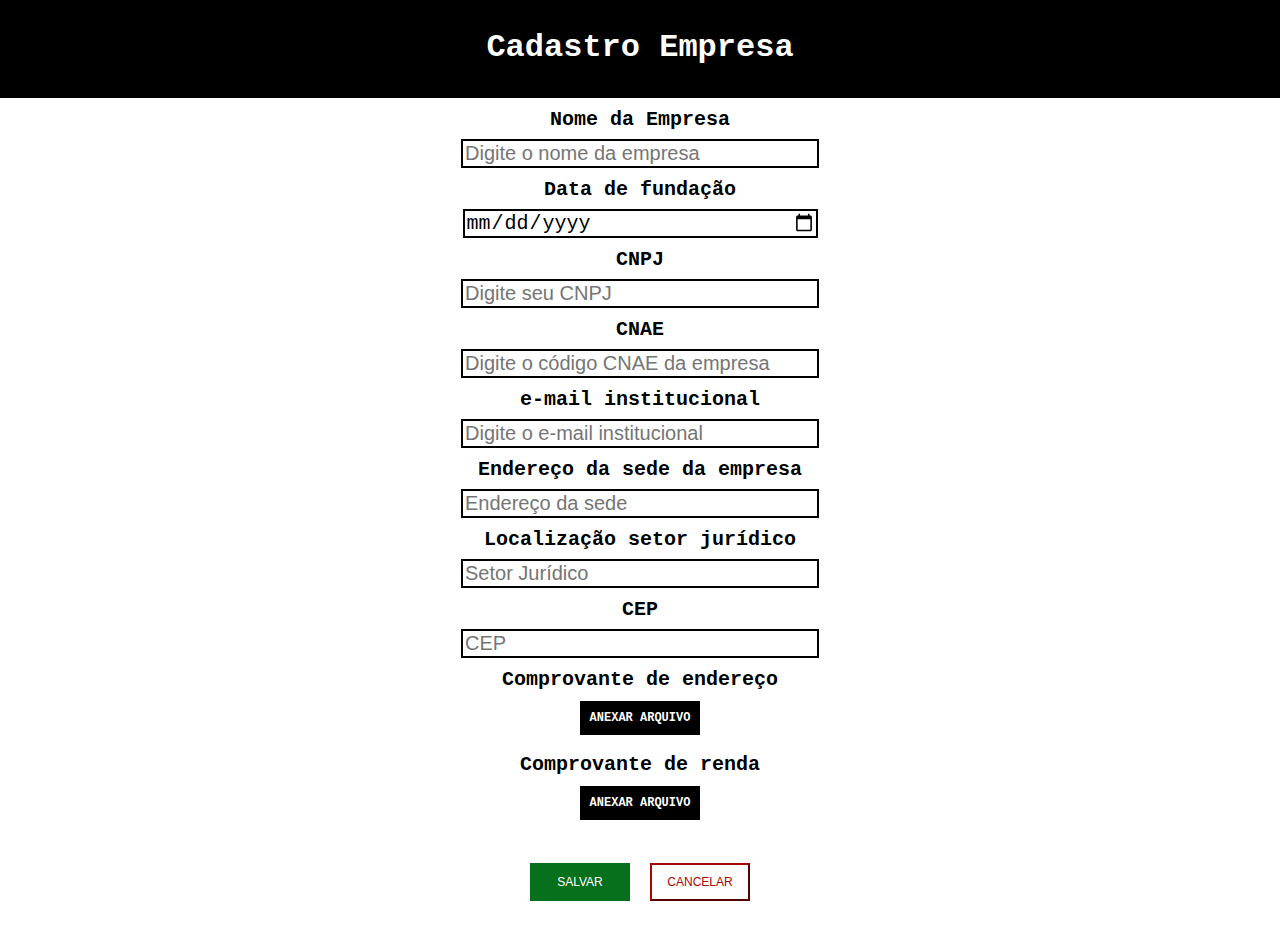
==== paginas/cadastro empresa/index.html @ 2fe150e3 "added validation form" ====
<!DOCTYPE html>
<html lang="pt-br">
<head>
    <meta charset="UTF-8">
    <meta http-equiv="X-UA-Compatible" content="IE=edge">
    <meta name="viewport" content="width=device-width, initial-scale=1.0">
    <link rel="stylesheet" href="css/style.css">
    <title>Cadastro Pessoa Física</title>
</head>
<body>
    <header>
        <h1 class="cabecalho">
        Cadastro Empresa
        </h1>
    </header>
    <form action="" method="post">
        <div class="formulario-container">
            <label for="nome">
                Nome da Empresa
            </label>
                <br>
            <input type="text" id="nome" placeholder="Digite o nome da empresa" required=nome>
            <label for="nasc">
                Data de fundação
            </label>
                <br>
            <input type="date" id="nasc" required=nasc>
            <label for="cnpj">
                CNPJ
            </label>
                <br>
            <input type="number" id="cnpj" placeholder="Digite seu CNPJ" required=cnpj/>
            <label for="cnae">
                CNAE
            </label>
                <br>
            <input type="number" id="cnae" placeholder="Digite o código CNAE da empresa" required=cnae/>
            <label for="email">
                e-mail institucional
            </label>
                <br>
            <input type="text" id="email" placeholder="Digite o e-mail institucional" required=email/>
            <label for="endereco">
                Endereço da sede da empresa
            </label>
                <br>
            <input type="text" id="endereco" placeholder="Endereço da sede" required=endereco/>
            <label for="setor-jur">
                Localização setor jurídico
            </label>
                <br>
            <input type="text" id="setor-jur" placeholder="Setor Jurídico" required=setor-jur/>        
            <label for="cep">
                CEP
            </label>
                <br>
            <input type="number" id="cep" placeholder="CEP" required=cep/>
            <label>
                Comprovante de endereço
            </label>
            <label class= "files-container" for="comp-endereco">
                Anexar arquivo
            </label>
            <br>
            <label>
                Comprovante de renda
            </label>
            <input type="file" id="comp-endereco" required=comp-endereco>
            <label class= "files-container" for="comp-renda">
                Anexar arquivo
            </label>
            <br>
            <input type="file" id="comp-renda" required="comp-renda">
            <div class="button"> 
                <button id="save" type="submit">salvar</button>        
                <button id="cancel" type="submit">cancelar</button> 
            </div>       
        </div>
    </form>
    <script src="./script/script.js"></script>
</body>
</html>
---- paginas/cadastro empresa/css/style.css ----
body {
    font-family: "Roboto", monospace;
}

header {
    background-color: black;
    padding: 10px;
    margin: -10px -10px;
    margin-bottom: 10px;
}

label {
    font-size: 20px;
}

input {
    align-items: center;
    margin-bottom: 10px;
    margin-top: -10px;
    font-size: 20px;
    background-color: white;
    border-color: black;
    border-style: solid;
    width: 350px;
}

button {
    margin-top: 25px;
    font-size: 12px;
    padding: 10px;
    text-transform: uppercase;
    cursor: pointer;
}

.button {
    display: flex;
    flex-direction: row;
    justify-content: center;
    }


.formulario-container {
    font-weight: bolder;
    display: flex;
    flex-direction: column;
    justify-content: center;
    align-items: center;
}

.cabecalho {
    color: white;
    display: flex;
    justify-content: center;
    align-items: center;
}

input[type="file"] {
    display: none;
}

input[type="date"] {
    cursor: text;
}

.files-container:hover {
    background-color: rgb(58, 57, 57);
}

.files-container {
    margin-top: 10px;
    font-size: 12px;
    padding: 10px;
    text-transform: uppercase;
    cursor: pointer;
    background-color: black;
    color: white;
}

#save {
    margin-right: 10px;
    width: 100px;
    background-color: rgb(6, 112, 29);
    color: white;
    border: none;
}

#save:hover {
    background-color: rgb(3, 83, 16);
}

#cancel {
    margin-left: 10px;
    width: 100px;
    background-color:white;
    color: rgb(170, 4, 4);
    border-color: rgb(170, 4, 4);
}

#cancel:hover {
    background-color:  rgb(170, 4, 4);
    color: white;
    text-decoration: underline;
}

input[type=number]::-webkit-inner-spin-button,
    input[type=number]::-webkit-outer-spin-button {
        -webkit-appearance: none;
        margin: 0;
    }
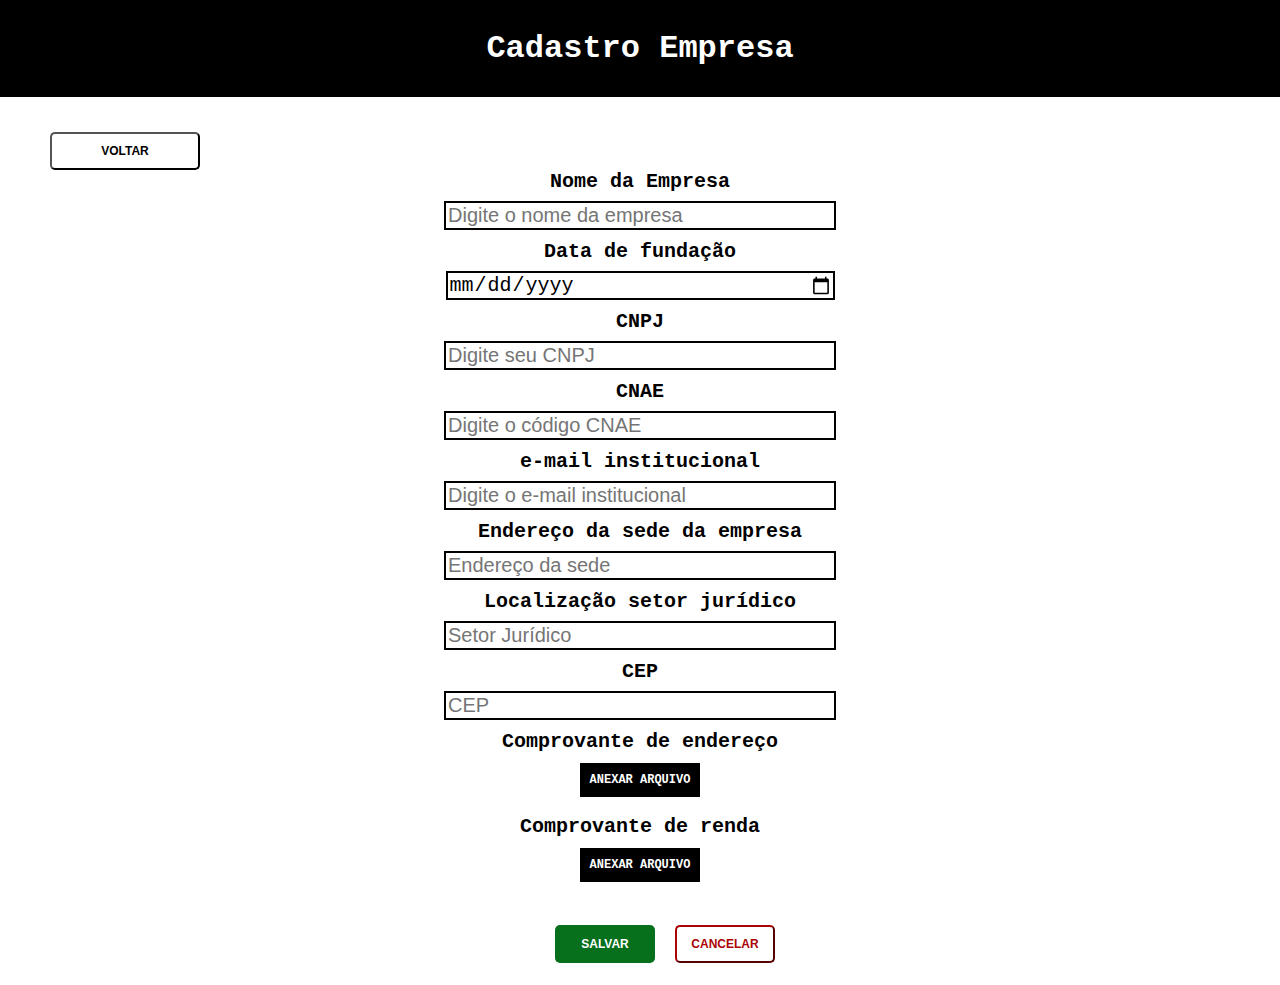
==== commit c2870aa2: "finalizado" ====
--- a/paginas/cadastro empresa/index.html
+++ b/paginas/cadastro empresa/index.html
@@ -5,7 +5,7 @@
     <meta http-equiv="X-UA-Compatible" content="IE=edge">
     <meta name="viewport" content="width=device-width, initial-scale=1.0">
     <link rel="stylesheet" href="css/style.css">
-    <title>Cadastro Pessoa Física</title>
+    <title>Cadastro Pessoa Juridica</title>
 </head>
 <body>
     <header>
@@ -13,6 +13,12 @@
         Cadastro Empresa
         </h1>
     </header>
+     <a href="../../index.html">
+        <button name="empresa" id="empresa">
+            Voltar
+        </button>
+    </a>
+
     <form action="" method="post">
         <div class="formulario-container">
             <label for="nome">
@@ -34,7 +40,7 @@
                 CNAE
             </label>
                 <br>
-            <input type="number" id="cnae" placeholder="Digite o código CNAE da empresa" required=cnae/>
+            <input type="number" id="cnae" placeholder="Digite o código CNAE" required=cnae/>
             <label for="email">
                 e-mail institucional
             </label>
--- a/paginas/cadastro empresa/css/style.css
+++ b/paginas/cadastro empresa/css/style.css
@@ -1,12 +1,16 @@
 body {
     font-family: "Roboto", monospace;
+    padding: 0%;
+    margin: 0%;
 }
 
 header {
     background-color: black;
-    padding: 10px;
-    margin: -10px -10px;
+
+    width: 100%;
     margin-bottom: 10px;
+
+    /* padding: 10px; */
 }
 
 label {
@@ -21,25 +25,47 @@
     background-color: white;
     border-color: black;
     border-style: solid;
-    width: 350px;
+    width: 30%;
+}
+
+a {
+    color: black;
+    text-decoration: none;
+}
+
+a:hover {
+    color: white;
+}
+
+button:hover {
+    background-color: black;
+    color: white;
+    border: none;
+    text-decoration: underline;
 }
 
 button {
+    background-color: white;
+    color: black;
+    border-radius: 5px;
+    padding: 10px;
+    cursor: pointer;
+    font-weight: bolder;
+    border-color: black;
     margin-top: 25px;
+    margin-left: 50px;
+    width: 150px;
     font-size: 12px;
-    padding: 10px;
     text-transform: uppercase;
-    cursor: pointer;
 }
 
 .button {
     display: flex;
     flex-direction: row;
     justify-content: center;
-    }
+}   
+.formulario-container {
 
-
-.formulario-container {
     font-weight: bolder;
     display: flex;
     flex-direction: column;
@@ -49,9 +75,13 @@
 
 .cabecalho {
     color: white;
+    margin: 0;
+
     display: flex;
     justify-content: center;
     align-items: center;
+
+    padding: 30px;
 }
 
 input[type="file"] {
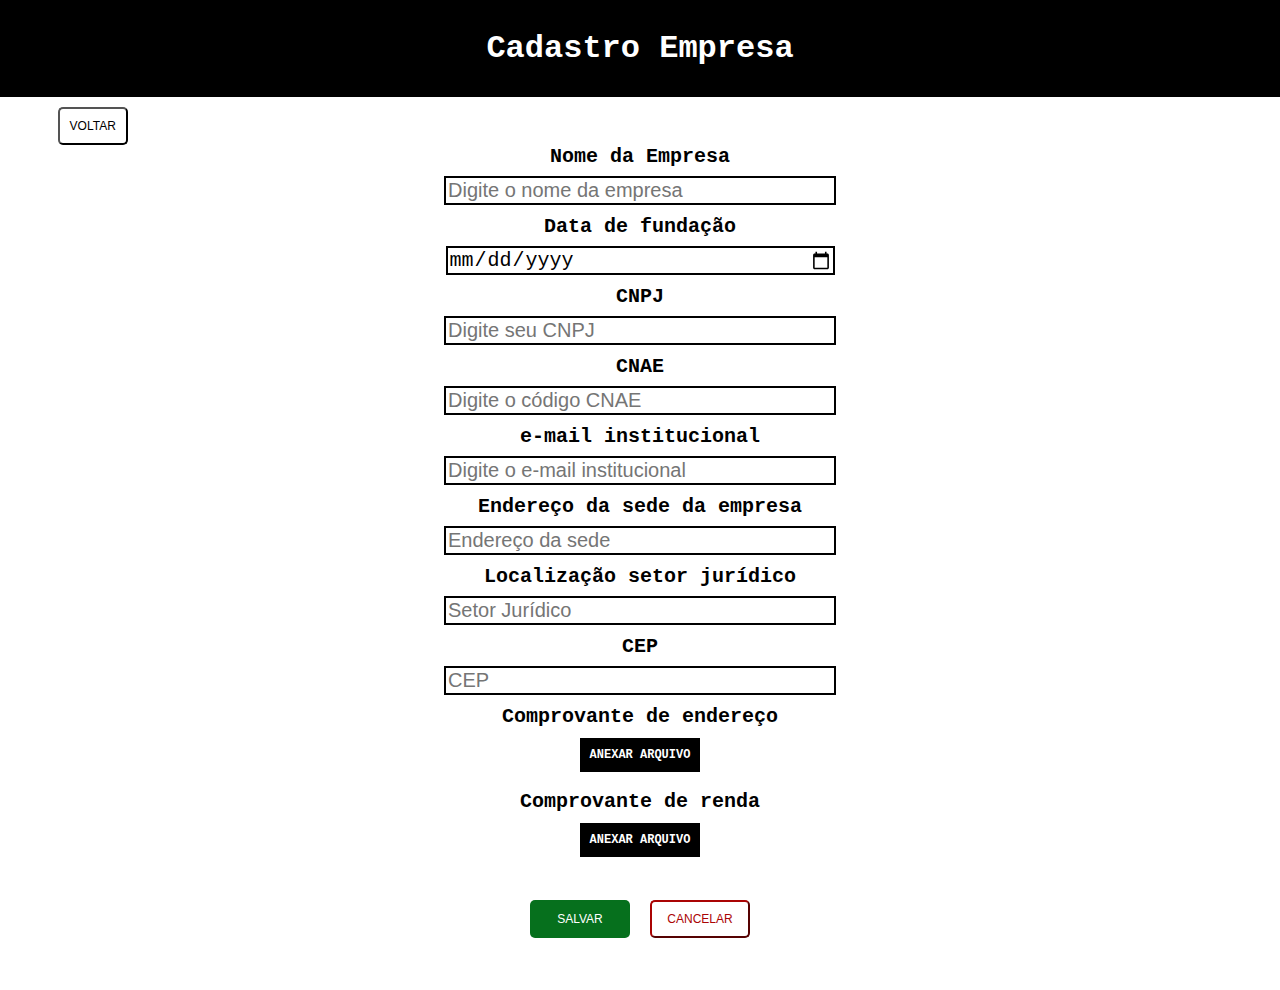
==== commit 50f25202: "finalizado" ====
--- a/paginas/cadastro empresa/index.html
+++ b/paginas/cadastro empresa/index.html
@@ -13,7 +13,8 @@
         Cadastro Empresa
         </h1>
     </header>
-     <a href="../../index.html">
+
+     <a class="button-back" href="../../index.html">
         <button name="empresa" id="empresa">
             Voltar
         </button>
--- a/paginas/cadastro empresa/css/style.css
+++ b/paginas/cadastro empresa/css/style.css
@@ -6,11 +6,8 @@
 
 header {
     background-color: black;
-
     width: 100%;
     margin-bottom: 10px;
-
-    /* padding: 10px; */
 }
 
 label {
@@ -28,44 +25,42 @@
     width: 30%;
 }
 
-a {
+button {
+    font-size: 12px;
+    padding: 10px;
+    text-transform: uppercase;
+    cursor: pointer;
+    background-color: white;
     color: black;
-    text-decoration: none;
-}
-
-a:hover {
-    color: white;
+    border-radius: 5px;
+    padding: 10px;
+    cursor: pointer;
+    border-color: black;
 }
 
 button:hover {
     background-color: black;
     color: white;
-    border: none;
     text-decoration: underline;
 }
 
-button {
-    background-color: white;
-    color: black;
-    border-radius: 5px;
-    padding: 10px;
-    cursor: pointer;
+.button-back {
     font-weight: bolder;
-    border-color: black;
-    margin-top: 25px;
-    margin-left: 50px;
+    margin-top: 2%;
+    margin-left: 4.5%;
     width: 150px;
-    font-size: 12px;
-    text-transform: uppercase;
 }
 
 .button {
+    margin-top: 25px;
     display: flex;
     flex-direction: row;
     justify-content: center;
-}   
+    margin-bottom: 30px;
+}
+
+
 .formulario-container {
-
     font-weight: bolder;
     display: flex;
     flex-direction: column;
@@ -76,11 +71,9 @@
 .cabecalho {
     color: white;
     margin: 0;
-
     display: flex;
     justify-content: center;
     align-items: center;
-
     padding: 30px;
 }
 
@@ -137,3 +130,17 @@
         -webkit-appearance: none;
         margin: 0;
     }
+
+    @media (max-width: 560px) {
+    
+        input { width: 50%;
+        }
+    
+    }
+    
+    @media (max-width: 400px) {
+        
+        input { width: 50%;
+        }
+        
+    }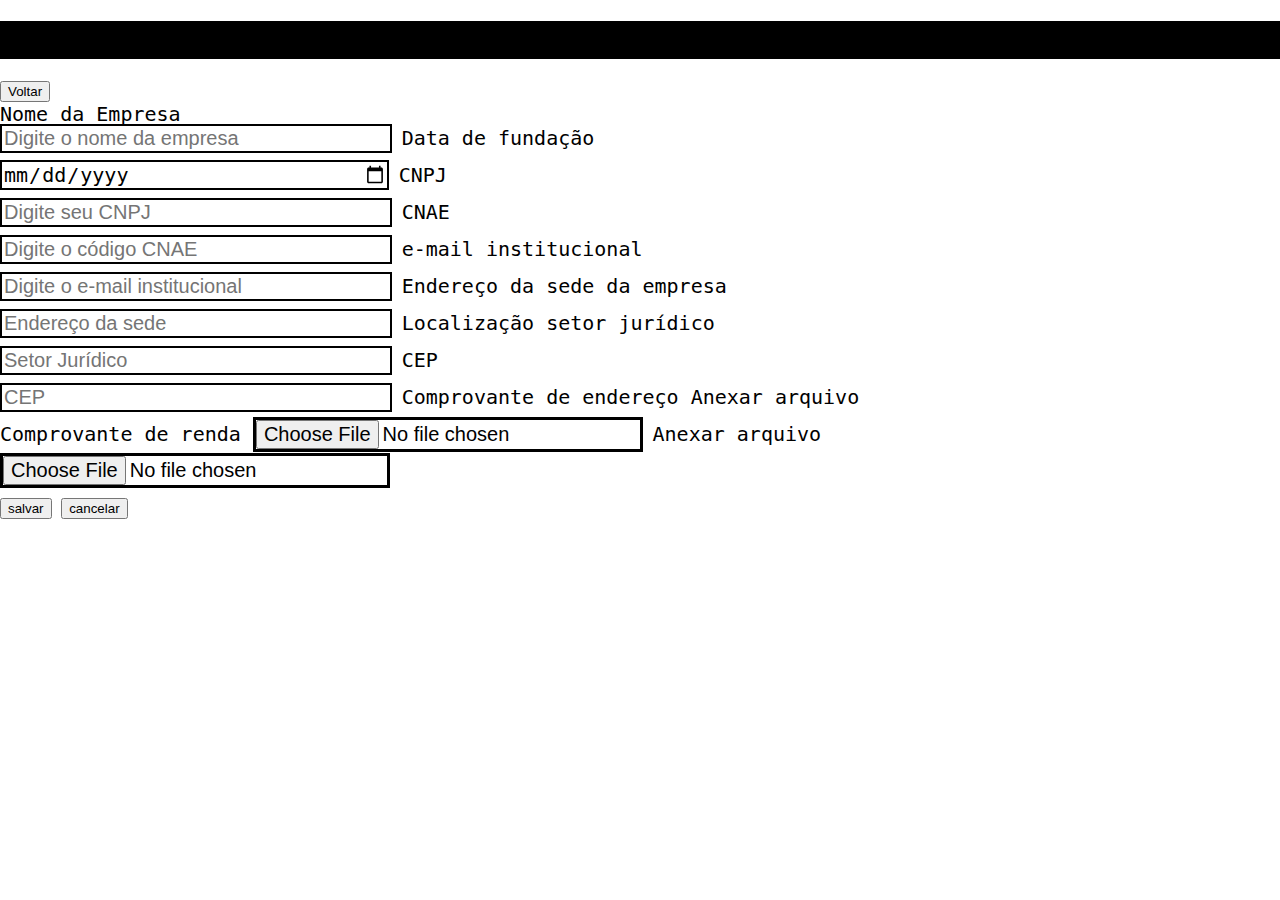
==== commit 07719d95: "Merge branch 'main' into paginas-de-cadastro" ====
--- a/paginas/cadastro empresa/index.html
+++ b/paginas/cadastro empresa/index.html
@@ -14,7 +14,8 @@
         </h1>
     </header>
 
-     <a class="button-back" href="../../index.html">
+        <a class="button-back" href="../../index.html">
+
         <button name="empresa" id="empresa">
             Voltar
         </button>
--- a/paginas/cadastro empresa/css/style.css
+++ b/paginas/cadastro empresa/css/style.css
@@ -23,13 +23,25 @@
     border-color: black;
     border-style: solid;
     width: 30%;
+
+
+a {
+    color: black;
+    text-decoration: none;
+}
+
+a:hover {
+    color: white;
+}
+
+button:hover {
+    background-color: black;
+    color: white;
+    border: none;
+    text-decoration: underline;
 }
 
 button {
-    font-size: 12px;
-    padding: 10px;
-    text-transform: uppercase;
-    cursor: pointer;
     background-color: white;
     color: black;
     border-radius: 5px;
@@ -57,10 +69,9 @@
     flex-direction: row;
     justify-content: center;
     margin-bottom: 30px;
-}
-
 
 .formulario-container {
+
     font-weight: bolder;
     display: flex;
     flex-direction: column;
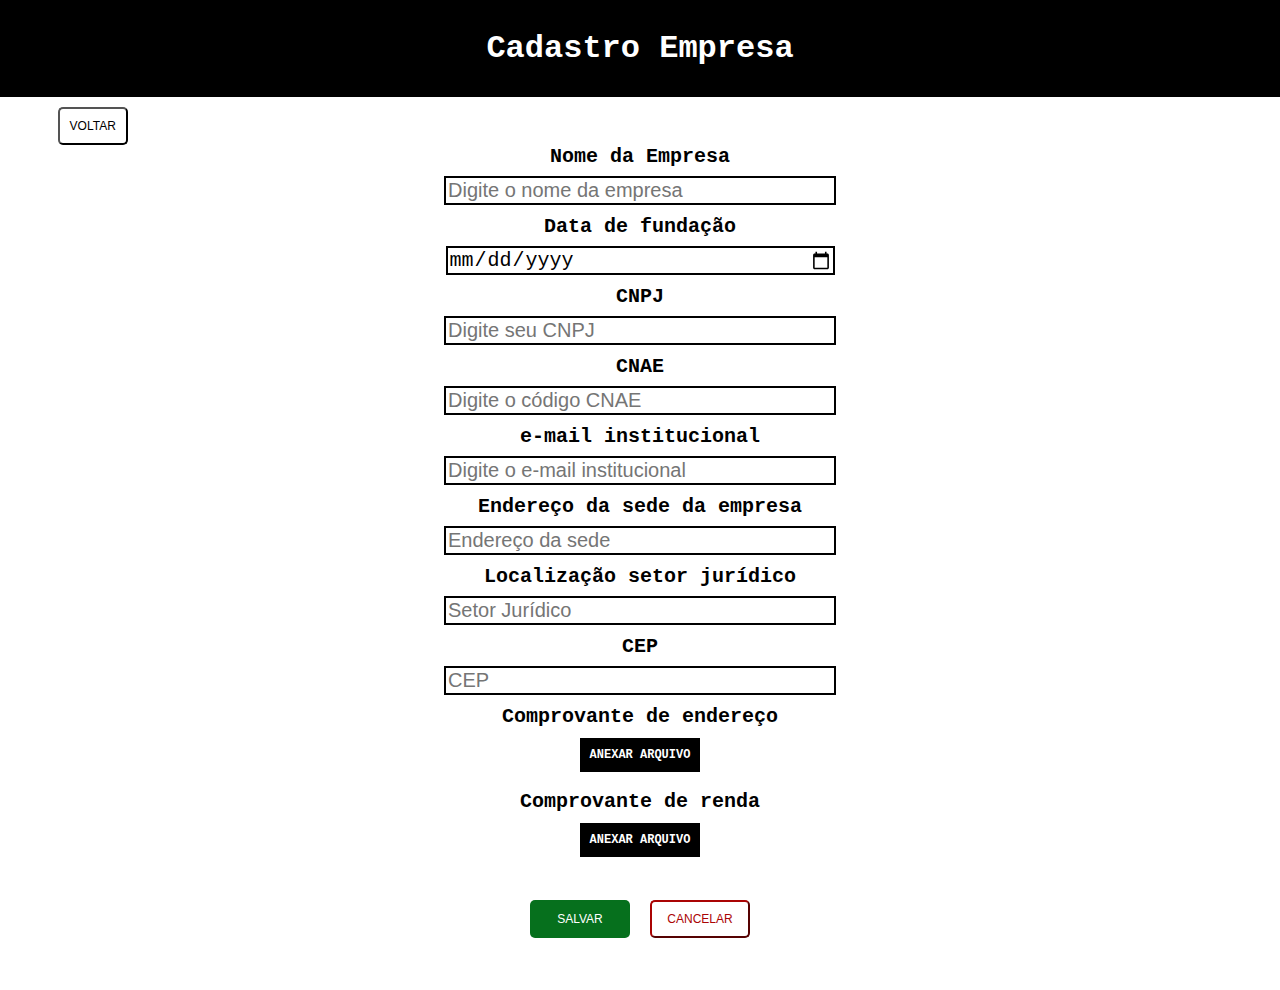
==== commit 394b4b63: "." ====
--- a/paginas/cadastro empresa/index.html
+++ b/paginas/cadastro empresa/index.html
@@ -14,8 +14,7 @@
         </h1>
     </header>
 
-        <a class="button-back" href="../../index.html">
-
+     <a class="button-back" href="../../index.html">
         <button name="empresa" id="empresa">
             Voltar
         </button>
@@ -87,4 +86,4 @@
     </form>
     <script src="./script/script.js"></script>
 </body>
-</html>+</html>
--- a/paginas/cadastro empresa/css/style.css
+++ b/paginas/cadastro empresa/css/style.css
@@ -23,25 +23,13 @@
     border-color: black;
     border-style: solid;
     width: 30%;
-
-
-a {
-    color: black;
-    text-decoration: none;
-}
-
-a:hover {
-    color: white;
-}
-
-button:hover {
-    background-color: black;
-    color: white;
-    border: none;
-    text-decoration: underline;
 }
 
 button {
+    font-size: 12px;
+    padding: 10px;
+    text-transform: uppercase;
+    cursor: pointer;
     background-color: white;
     color: black;
     border-radius: 5px;
@@ -69,9 +57,10 @@
     flex-direction: row;
     justify-content: center;
     margin-bottom: 30px;
+}
+
 
 .formulario-container {
-
     font-weight: bolder;
     display: flex;
     flex-direction: column;
@@ -154,4 +143,5 @@
         input { width: 50%;
         }
         
-    }+    }
+    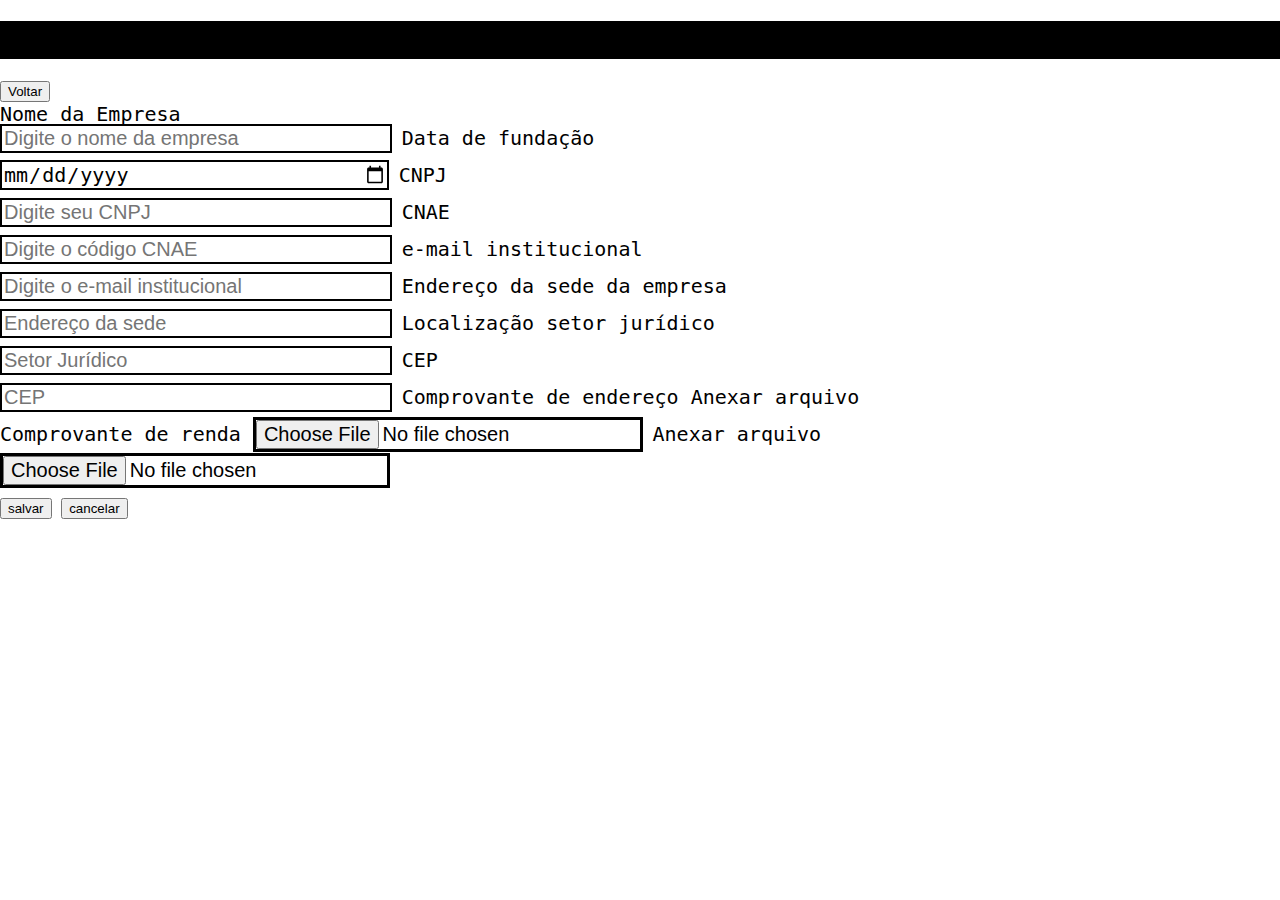
==== commit 5f5baf85: "Merge branch 'paginas-de-cadastro' of https://github.com/magnojunior07/formulario-cliente into pagin" ====
--- a/paginas/cadastro empresa/index.html
+++ b/paginas/cadastro empresa/index.html
@@ -14,7 +14,8 @@
         </h1>
     </header>
 
-     <a class="button-back" href="../../index.html">
+        <a class="button-back" href="../../index.html">
+
         <button name="empresa" id="empresa">
             Voltar
         </button>
--- a/paginas/cadastro empresa/css/style.css
+++ b/paginas/cadastro empresa/css/style.css
@@ -23,13 +23,25 @@
     border-color: black;
     border-style: solid;
     width: 30%;
+
+
+a {
+    color: black;
+    text-decoration: none;
+}
+
+a:hover {
+    color: white;
+}
+
+button:hover {
+    background-color: black;
+    color: white;
+    border: none;
+    text-decoration: underline;
 }
 
 button {
-    font-size: 12px;
-    padding: 10px;
-    text-transform: uppercase;
-    cursor: pointer;
     background-color: white;
     color: black;
     border-radius: 5px;
@@ -57,10 +69,9 @@
     flex-direction: row;
     justify-content: center;
     margin-bottom: 30px;
-}
-
 
 .formulario-container {
+
     font-weight: bolder;
     display: flex;
     flex-direction: column;
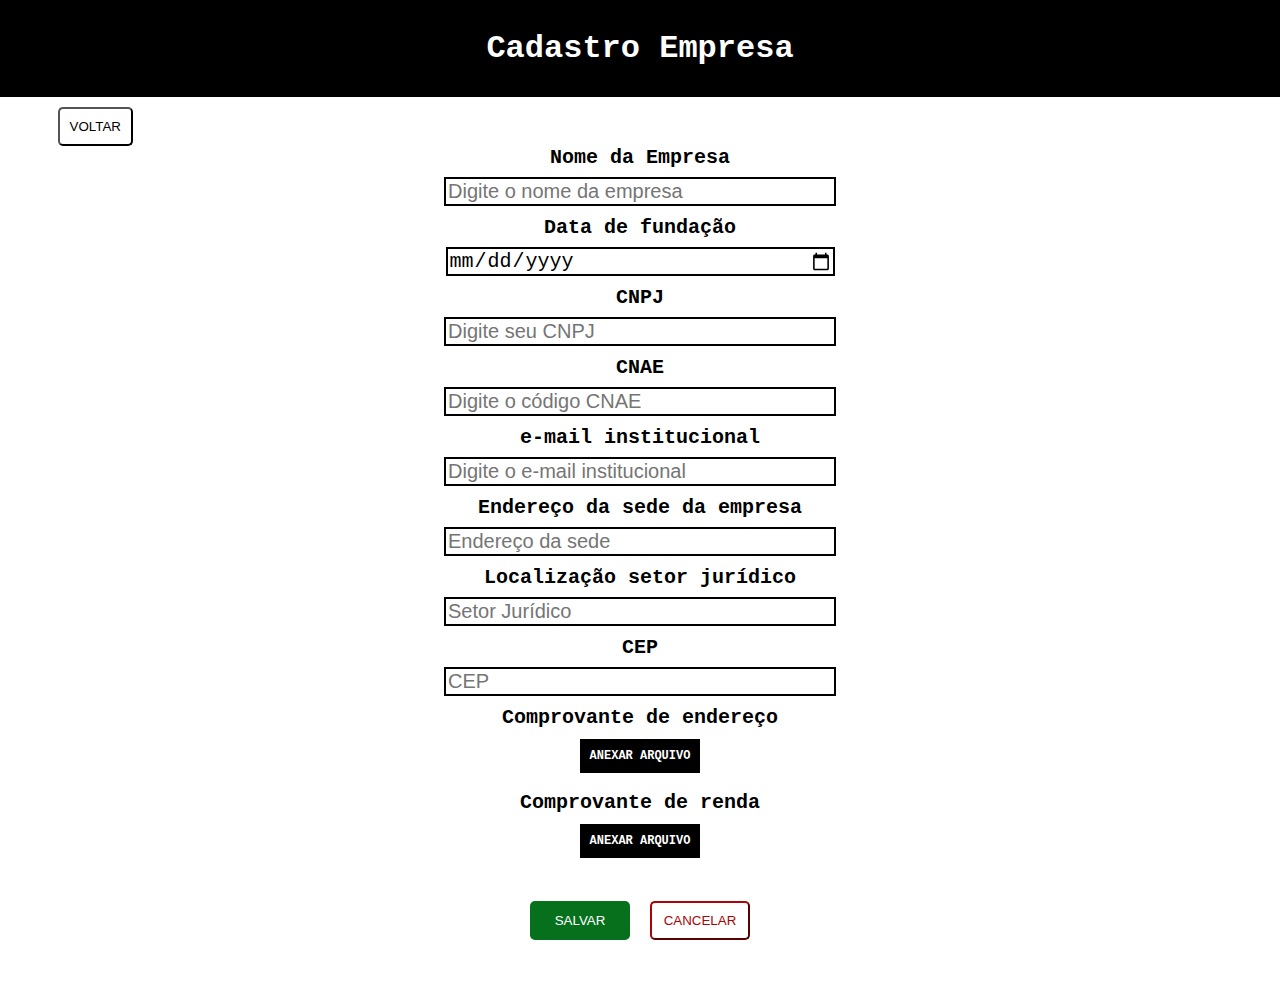
==== commit fc337f02: "." ====
--- a/paginas/cadastro empresa/index.html
+++ b/paginas/cadastro empresa/index.html
@@ -14,12 +14,12 @@
         </h1>
     </header>
 
-        <a class="button-back" href="../../index.html">
+        <a class="button-back" href="../cadastro/index.html">
 
         <button name="empresa" id="empresa">
             Voltar
         </button>
-    </a>
+        </a>
 
     <form action="" method="post">
         <div class="formulario-container">
@@ -70,10 +70,11 @@
                 Anexar arquivo
             </label>
             <br>
+            <input type="file" id="comp-endereco" required=comp-endereco>
             <label>
                 Comprovante de renda
             </label>
-            <input type="file" id="comp-endereco" required=comp-endereco>
+ 
             <label class= "files-container" for="comp-renda">
                 Anexar arquivo
             </label>
--- a/paginas/cadastro empresa/css/style.css
+++ b/paginas/cadastro empresa/css/style.css
@@ -23,7 +23,7 @@
     border-color: black;
     border-style: solid;
     width: 30%;
-
+}
 
 a {
     color: black;
@@ -34,13 +34,6 @@
     color: white;
 }
 
-button:hover {
-    background-color: black;
-    color: white;
-    border: none;
-    text-decoration: underline;
-}
-
 button {
     background-color: white;
     color: black;
@@ -48,7 +41,9 @@
     padding: 10px;
     cursor: pointer;
     border-color: black;
+    text-transform: uppercase;
 }
+
 
 button:hover {
     background-color: black;
@@ -69,6 +64,7 @@
     flex-direction: row;
     justify-content: center;
     margin-bottom: 30px;
+}
 
 .formulario-container {
 
@@ -155,4 +151,3 @@
         }
         
     }
-    